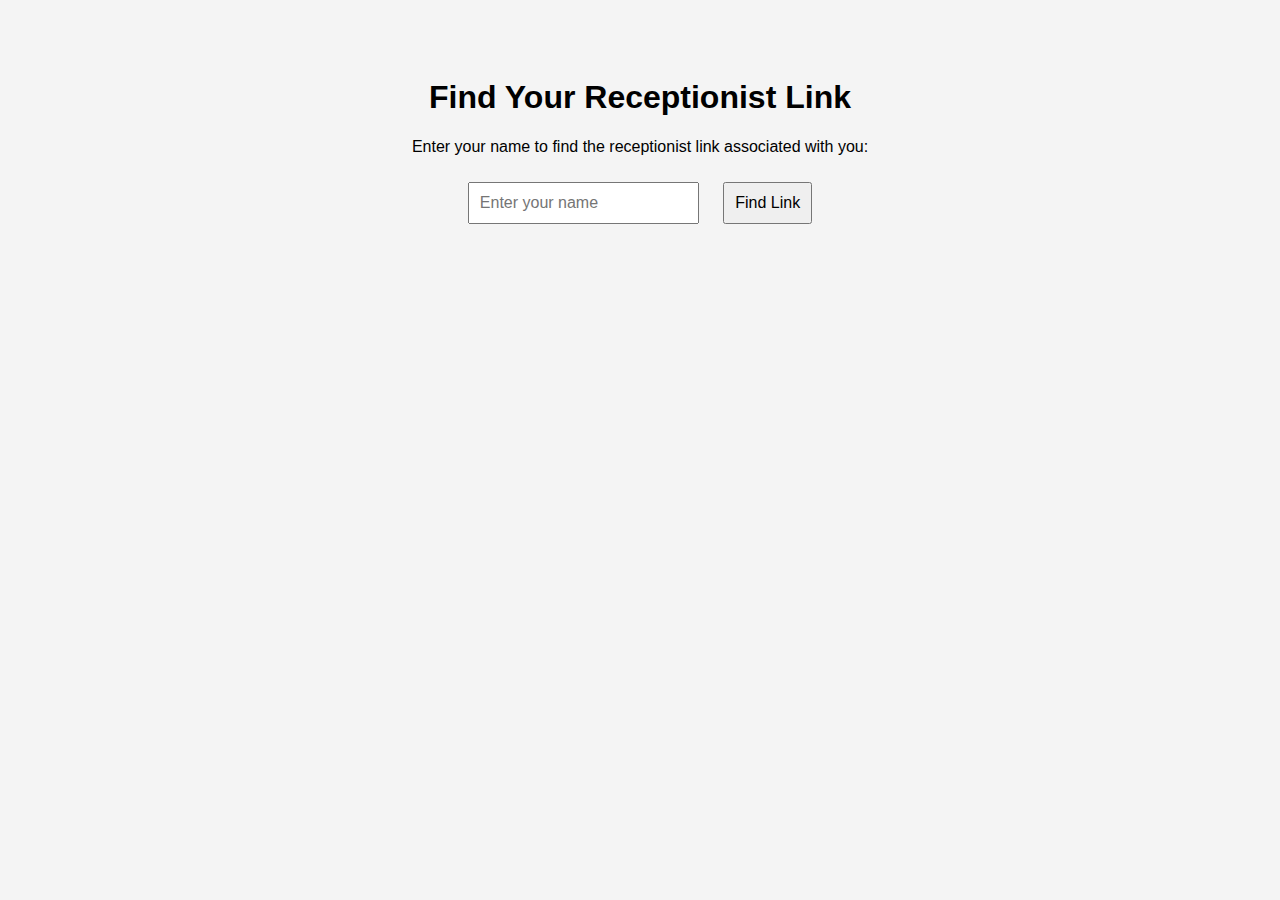
==== test.html @ 98b8ade1 "Create test.html" ====
<!DOCTYPE html>
<html lang="en">
<head>
    <meta charset="UTF-8">
    <meta name="viewport" content="width=device-width, initial-scale=1.0">
    <title>Find Receptionist Link</title>
    <script src="https://code.jquery.com/jquery-3.6.0.min.js"></script>
    <style>
        body {
            font-family: Arial, sans-serif;
            background: #f4f4f4;
            text-align: center;
            padding: 50px;
        }
        input, button {
            padding: 10px;
            font-size: 16px;
            margin: 10px;
        }
        #result {
            margin-top: 20px;
            padding: 20px;
            background-color: #fff;
            border-radius: 5px;
            box-shadow: 0 2px 5px rgba(0, 0, 0, 0.1);
            display: none;
        }
        .not-found {
            color: red;
        }
    </style>
</head>
<body>

    <h1>Find Your Receptionist Link</h1>
    <p>Enter your name to find the receptionist link associated with you:</p>

    <!-- Input for name -->
    <input type="text" id="name-input" placeholder="Enter your name" />
    <button onclick="findReceptionistLink()">Find Link</button>

    <!-- Div to display the result -->
    <div id="result"></div>

    <script>
        function findReceptionistLink() {
            const inputName = $('#name-input').val().trim().toLowerCase(); // Get user input and convert to lowercase

            if (!inputName) {
                $('#result').html('<p class="not-found">Please enter a name.</p>').show();
                return;
            }

            // Fetch data from the Google Sheet
            var sheetID = "1pXAHiUFopvNRcVTE923woFqFClY_PlvGL9ZTk8RkUKc";
            var tab_name = 'Ali';
            var apiKey = 'AIzaSyCUFA5s4WsRJFXlYDtznyoHvZXqvQu210A';
            var sheetUrl = 'https://sheets.googleapis.com/v4/spreadsheets/' + sheetID + '/values/' + tab_name + '?alt=json&key=' + apiKey;

            $.getJSON(sheetUrl, function(data) {
                var entry = data.values;

                // Loop through the spreadsheet data and search for the name
                var found = false;
                $(entry).each(function(index) {
                    if (index > 0) { // Skip header
                        const nameInSheet = this[0].toLowerCase(); // Convert name in sheet to lowercase
                        const receptionistLink = this[1]; // Assuming receptionist link is in the second column

                        if (nameInSheet === inputName) {
                            // Display the link if name matches
                            $('#result').html(`<p>Your receptionist link: <a href="${receptionistLink}" target="_blank">${receptionistLink}</a></p>`).show();
                            found = true;
                            return false; // Exit loop once match is found
                        }
                    }
                });

                if (!found) {
                    // If name not found, show a "not found" message
                    $('#result').html('<p class="not-found">Name not found. Please try again.</p>').show();
                }
            })
            .fail(function() {
                // Show an error message if the Google Sheets API call fails
                $('#result').html('<p class="not-found">Failed to load data. Please try again later.</p>').show();
            });
        }
    </script>

</body>
</html>
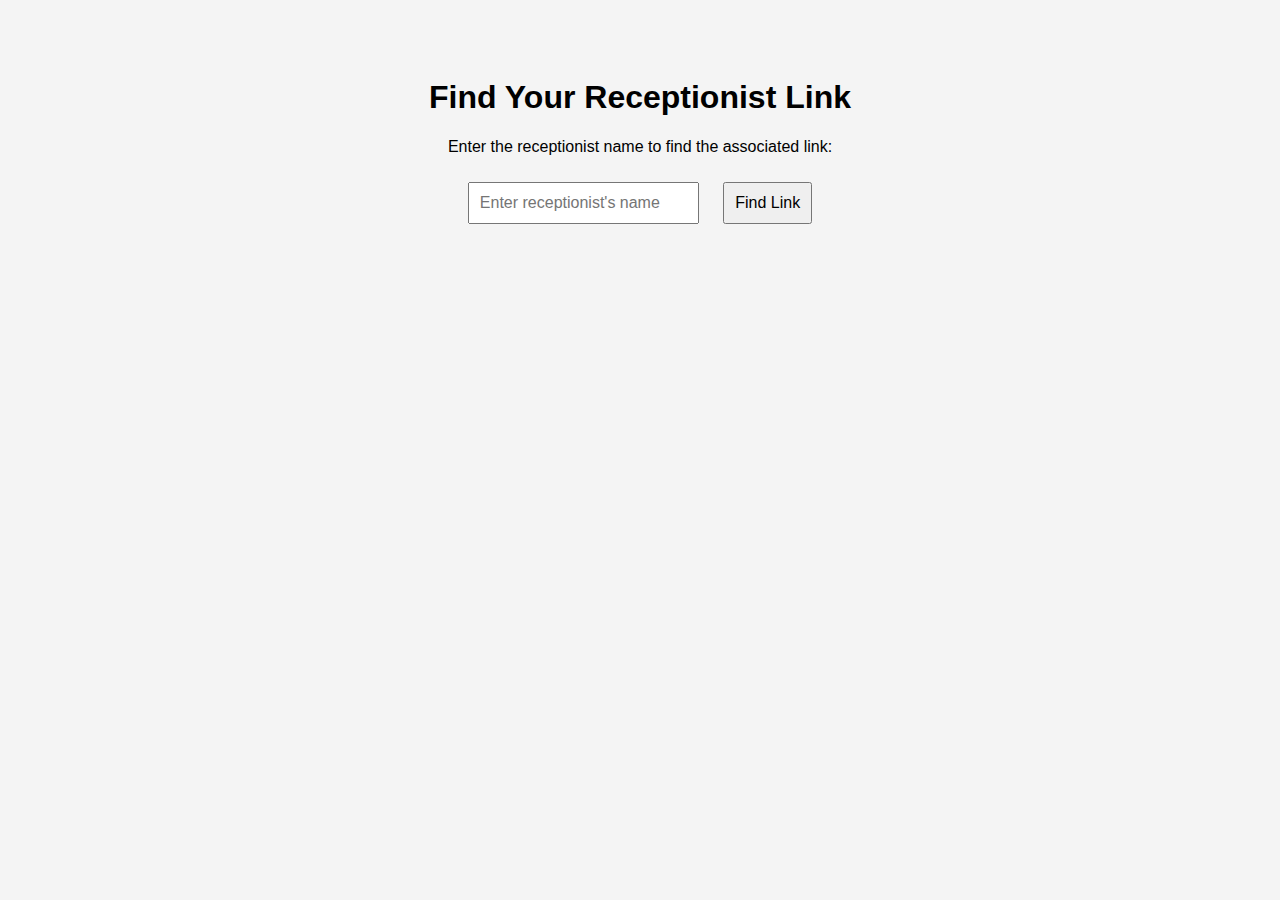
==== commit cbf31faf: "Update test.html" ====
--- a/test.html
+++ b/test.html
@@ -33,10 +33,10 @@
 <body>
 
     <h1>Find Your Receptionist Link</h1>
-    <p>Enter your name to find the receptionist link associated with you:</p>
+    <p>Enter the receptionist name to find the associated link:</p>
 
     <!-- Input for name -->
-    <input type="text" id="name-input" placeholder="Enter your name" />
+    <input type="text" id="name-input" placeholder="Enter receptionist's name" />
     <button onclick="findReceptionistLink()">Find Link</button>
 
     <!-- Div to display the result -->
@@ -47,7 +47,7 @@
             const inputName = $('#name-input').val().trim().toLowerCase(); // Get user input and convert to lowercase
 
             if (!inputName) {
-                $('#result').html('<p class="not-found">Please enter a name.</p>').show();
+                $('#result').html('<p class="not-found">Please enter a receptionist name.</p>').show();
                 return;
             }
 
@@ -64,12 +64,12 @@
                 var found = false;
                 $(entry).each(function(index) {
                     if (index > 0) { // Skip header
-                        const nameInSheet = this[0].toLowerCase(); // Convert name in sheet to lowercase
-                        const receptionistLink = this[1]; // Assuming receptionist link is in the second column
+                        const receptionistName = this[2]?.toLowerCase(); // Receptionist Name is in the third column
+                        const receptionistLink = this[4]; // Receptionist Link is in the fifth column
 
-                        if (nameInSheet === inputName) {
+                        if (receptionistName && receptionistName.includes(inputName)) {
                             // Display the link if name matches
-                            $('#result').html(`<p>Your receptionist link: <a href="${receptionistLink}" target="_blank">${receptionistLink}</a></p>`).show();
+                            $('#result').html(`<p>Receptionist link for ${this[2]}: <a href="${receptionistLink}" target="_blank">${receptionistLink}</a></p>`).show();
                             found = true;
                             return false; // Exit loop once match is found
                         }
@@ -78,7 +78,7 @@
 
                 if (!found) {
                     // If name not found, show a "not found" message
-                    $('#result').html('<p class="not-found">Name not found. Please try again.</p>').show();
+                    $('#result').html('<p class="not-found">Receptionist name not found. Please try again.</p>').show();
                 }
             })
             .fail(function() {
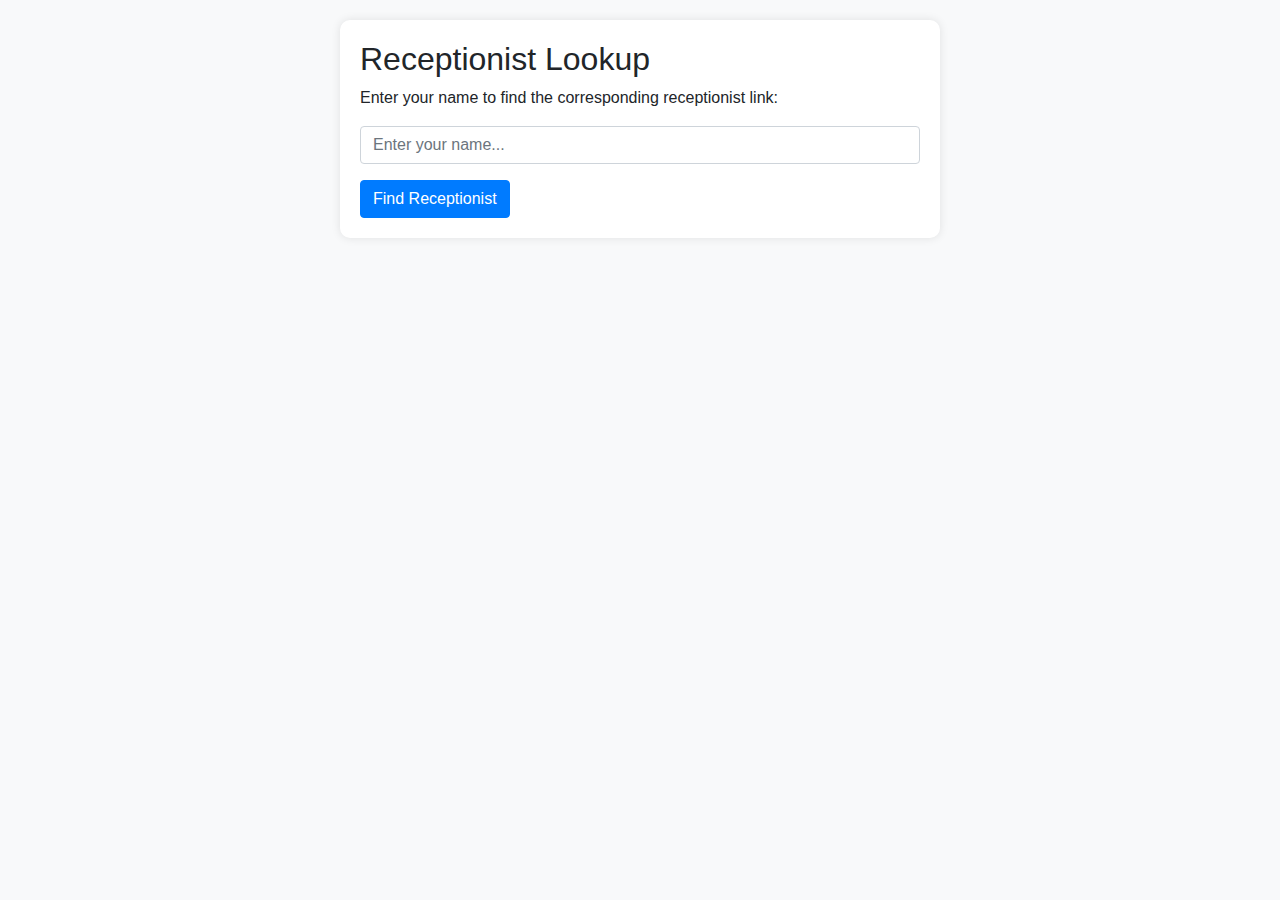
==== commit 75ebf6c7: "Update test.html" ====
--- a/test.html
+++ b/test.html
@@ -3,90 +3,102 @@
 <head>
     <meta charset="UTF-8">
     <meta name="viewport" content="width=device-width, initial-scale=1.0">
-    <title>Find Receptionist Link</title>
-    <script src="https://code.jquery.com/jquery-3.6.0.min.js"></script>
+    <title>Receptionist Lookup</title>
+    <link rel="stylesheet" href="https://maxcdn.bootstrapcdn.com/bootstrap/4.5.2/css/bootstrap.min.css">
     <style>
         body {
+            background-color: #f8f9fa;
             font-family: Arial, sans-serif;
-            background: #f4f4f4;
-            text-align: center;
-            padding: 50px;
+            padding: 20px;
         }
-        input, button {
-            padding: 10px;
-            font-size: 16px;
-            margin: 10px;
+        .container {
+            background-color: #fff;
+            padding: 20px;
+            border-radius: 10px;
+            box-shadow: 0 0 10px rgba(0, 0, 0, 0.1);
+            max-width: 600px;
+            margin: 0 auto;
         }
-        #result {
+        .result {
             margin-top: 20px;
-            padding: 20px;
-            background-color: #fff;
-            border-radius: 5px;
-            box-shadow: 0 2px 5px rgba(0, 0, 0, 0.1);
             display: none;
         }
-        .not-found {
+        .error {
             color: red;
         }
     </style>
 </head>
 <body>
 
-    <h1>Find Your Receptionist Link</h1>
-    <p>Enter the receptionist name to find the associated link:</p>
+<div class="container">
+    <h2>Receptionist Lookup</h2>
+    <p>Enter your name to find the corresponding receptionist link:</p>
+    <div class="form-group">
+        <input type="text" id="nameInput" class="form-control" placeholder="Enter your name...">
+    </div>
+    <button id="fetchDataBtn" class="btn btn-primary">Find Receptionist</button>
 
-    <!-- Input for name -->
-    <input type="text" id="name-input" placeholder="Enter receptionist's name" />
-    <button onclick="findReceptionistLink()">Find Link</button>
+    <div id="result" class="result">
+        <h3>Receptionist Information</h3>
+        <p><strong>Receptionist:</strong> <span id="receptionistName"></span></p>
+        <p><strong>Target Score:</strong> <span id="targetScore"></span></p>
+        <p><strong>Link:</strong> <a href="#" target="_blank" id="receptionistLink">Click Here</a></p>
+    </div>
 
-    <!-- Div to display the result -->
-    <div id="result"></div>
+    <div id="error" class="error"></div>
+</div>
 
-    <script>
-        function findReceptionistLink() {
-            const inputName = $('#name-input').val().trim().toLowerCase(); // Get user input and convert to lowercase
+<script src="https://code.jquery.com/jquery-3.5.1.min.js"></script>
+<script>
+$(document).ready(function() {
+    $('#fetchDataBtn').click(function() {
+        var inputName = $('#nameInput').val().trim();
+        if(inputName === '') {
+            $('#error').text('Please enter a name.');
+            $('#result').hide();
+            return;
+        }
+        $('#error').text(''); // Clear any previous error messages
+        fetchReceptionistData(inputName);
+    });
+});
 
-            if (!inputName) {
-                $('#result').html('<p class="not-found">Please enter a receptionist name.</p>').show();
-                return;
+function fetchReceptionistData(inputName) {
+    var sheetID = "1pXAHiUFopvNRcVTE923woFqFClY_PlvGL9ZTk8RkUKc";
+    var tab_name = 'Ali';
+    var apiKey = 'AIzaSyCUFA5s4WsRJFXlYDtznyoHvZXqvQu210A';
+    var sheetUrl = 'https://sheets.googleapis.com/v4/spreadsheets/' + sheetID + '/values/' + tab_name + '?alt=json&key=' + apiKey;
+
+    $.getJSON(sheetUrl, function(data) {
+        var entry = data.values;
+        var found = false;
+
+        $(entry).each(function(index) {
+            if (index > 0) { // Skip the header row
+                var receptionistName = this[2]; // Column "RECEPTIONIST"
+                if (receptionistName.toLowerCase().includes(inputName.toLowerCase())) {
+                    $('#receptionistName').text(this[2]); // Show receptionist name
+                    $('#targetScore').text(this[3]); // Show target score
+                    $('#receptionistLink').attr('href', this[4]).text(this[4]); // Set receptionist link
+                    $('#result').show(); // Show the result section
+                    found = true;
+                    return false; // Break out of the loop once a match is found
+                }
             }
+        });
 
-            // Fetch data from the Google Sheet
-            var sheetID = "1pXAHiUFopvNRcVTE923woFqFClY_PlvGL9ZTk8RkUKc";
-            var tab_name = 'Ali';
-            var apiKey = 'AIzaSyCUFA5s4WsRJFXlYDtznyoHvZXqvQu210A';
-            var sheetUrl = 'https://sheets.googleapis.com/v4/spreadsheets/' + sheetID + '/values/' + tab_name + '?alt=json&key=' + apiKey;
-
-            $.getJSON(sheetUrl, function(data) {
-                var entry = data.values;
-
-                // Loop through the spreadsheet data and search for the name
-                var found = false;
-                $(entry).each(function(index) {
-                    if (index > 0) { // Skip header
-                        const receptionistName = this[2]?.toLowerCase(); // Receptionist Name is in the third column
-                        const receptionistLink = this[4]; // Receptionist Link is in the fifth column
-
-                        if (receptionistName && receptionistName.includes(inputName)) {
-                            // Display the link if name matches
-                            $('#result').html(`<p>Receptionist link for ${this[2]}: <a href="${receptionistLink}" target="_blank">${receptionistLink}</a></p>`).show();
-                            found = true;
-                            return false; // Exit loop once match is found
-                        }
-                    }
-                });
-
-                if (!found) {
-                    // If name not found, show a "not found" message
-                    $('#result').html('<p class="not-found">Receptionist name not found. Please try again.</p>').show();
-                }
-            })
-            .fail(function() {
-                // Show an error message if the Google Sheets API call fails
-                $('#result').html('<p class="not-found">Failed to load data. Please try again later.</p>').show();
-            });
+        if (!found) {
+            $('#error').text('No receptionist found for the given name.');
+            $('#result').hide();
         }
-    </script>
+    })
+    .fail(function(jqXHR, textStatus, errorThrown) { 
+        console.error('Google spreadsheet load failed: ', textStatus, errorThrown);
+        $('#error').text('Failed to load data from Google Sheets.');
+        $('#result').hide();
+    });
+}
+</script>
 
 </body>
 </html>
